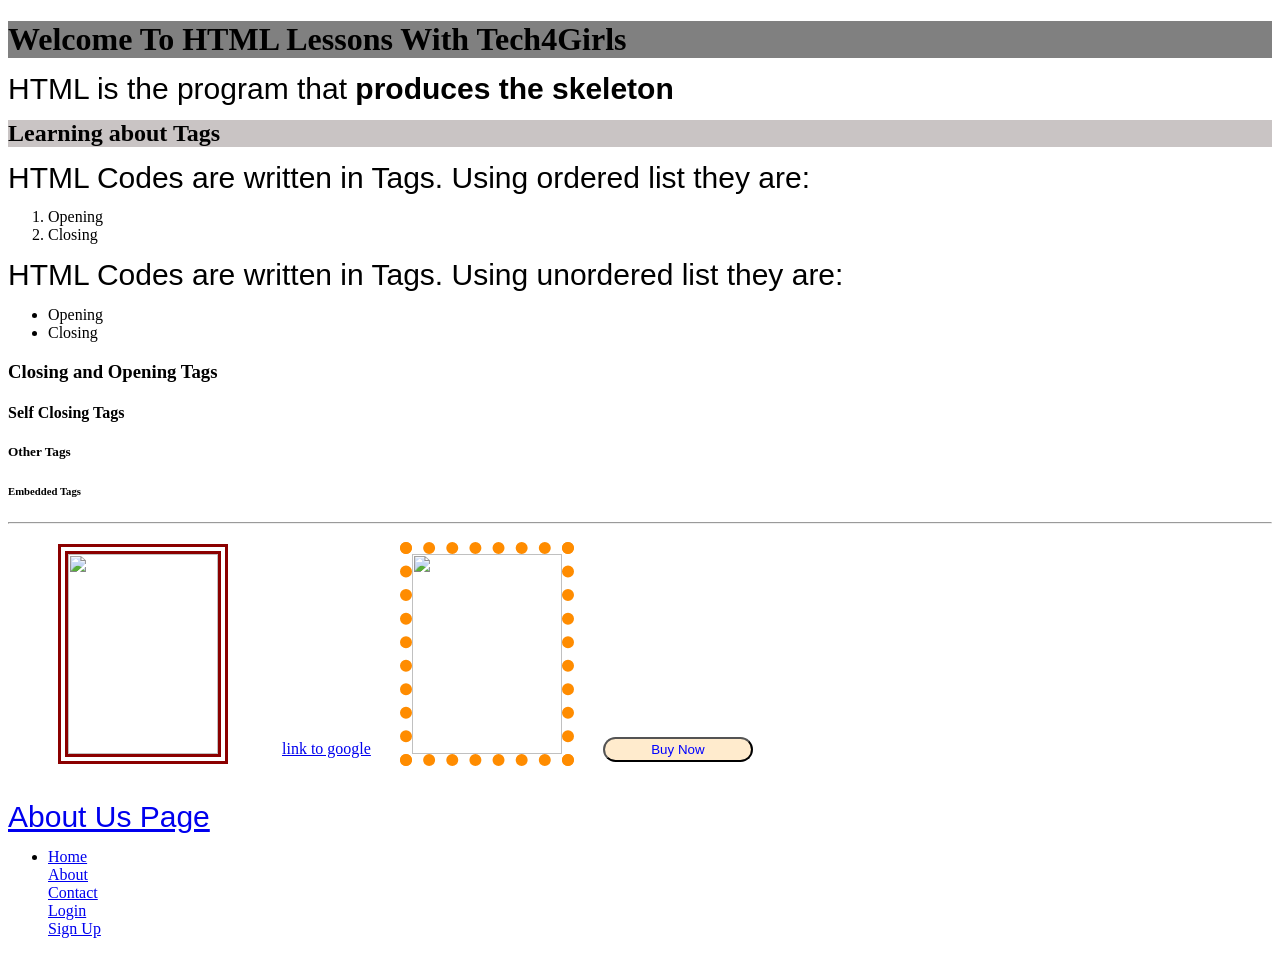
==== index.html @ efa873d5 "styled-embedded" ====
<!DOCTYPE html>
<html lang="en">
<head>
    <meta charset="UTF-8">
    <meta name="viewport" content="width=device-width, initial-scale=1.0">
    <title>HTML Practice</title>
    <style>
        img{
            width: 150px;px;
            height:200px;
            border: 4px solid goldenrod;
            margin: 50px;
        }

        .img1{
            border: 10px double darkred; /* the 3 values represent: border-width border-style border-color*/
            margin: 10px 50px; /* the 2 values represent: top & bottom  left & right button */
        }
        .img2{
            border: 12px darkorange dotted;
            margin: 10px 25px 20px; /* top left & rght bottom*/
        }

        p{
            
          font-family: Arial, Helvetica, sans-serif;
          font-size: 30px;
          font-weight: 200;
          /* word spacing 13px; */
          line-height: 1.5px;
         text-align: justify;
         /* overflow-y hidden*/
    
        }

         button{
            color: blue;
            background-color: blanchedalmond;
            opacity: 8.75;
            width: 150px;
            height: 25px;
            border: 1px solid color(srgb red green blue);
            border-radius: 20px;


        }
    </style>
</head>
<body>
    <h1 style="background-color: grey;">Welcome To HTML Lessons With Tech4Girls</h1>
    <p>HTML is the program that <b> produces the skeleton </b>

    </p>
    <h2 style="background-color: rgb(201, 196, 196);">Learning about Tags</h2>
    <p>HTML Codes are written in Tags. Using ordered list they are:</p>
    <ol>
        <li>Opening</li>
        <li>Closing</li>
    </ol>
    <p>HTML Codes are written in Tags. Using unordered list they are:</p>
    <ul>
        <li>Opening</li>
        <li>Closing</li>
    </ul>
    <h3>Closing and Opening Tags</h3>
    <h4>Self Closing Tags</h4>
    <h5>Other Tags</h5>
    <h6>Embedded Tags</h6>
    <hr>
<!-- this is a comment -->
<img class="img1" src="https://static.vecteezy.com/system/resources/thumbnails/051/193/741/small_2x/a-woman-with-a-white-headband-is-smiling-photo.jpg" alt="">
      <a href="https://en.wikipedia.org/wiki/Google" target="_blank" rel="noopener noreferrer">link to google</a>
    
      <img class="img2" src="https://static.vecteezy.com/system/resources/thumbnails/051/193/741/small_2x/a-woman-with-a-white-headband-is-smiling-photo.jpg" alt="">
    <button type="submit">Buy Now</button>
    <p>
      <a href="about.html" target="_blank" rel="noopener noreferrer">About Us Page</a>
        <ul>
            <li>
                <a href="index.html" target="_blank" rel="noopener noreferrer">Home</a> <br>
                <a href="about.html" target="_blank" rel="noopener noreferrer">About</a><br>
                <a href="index.html" target="_blank" rel="noopener noreferrer">Contact</a><br>
                <a href="index.html" target="_blank" rel="noopener noreferrer">Login</a><br>
                <a href="index.html" target="_blank" rel="noopener noreferrer">Sign Up</a><br>
            </li>
        </ul>
        


    </p>

</body>
</html>
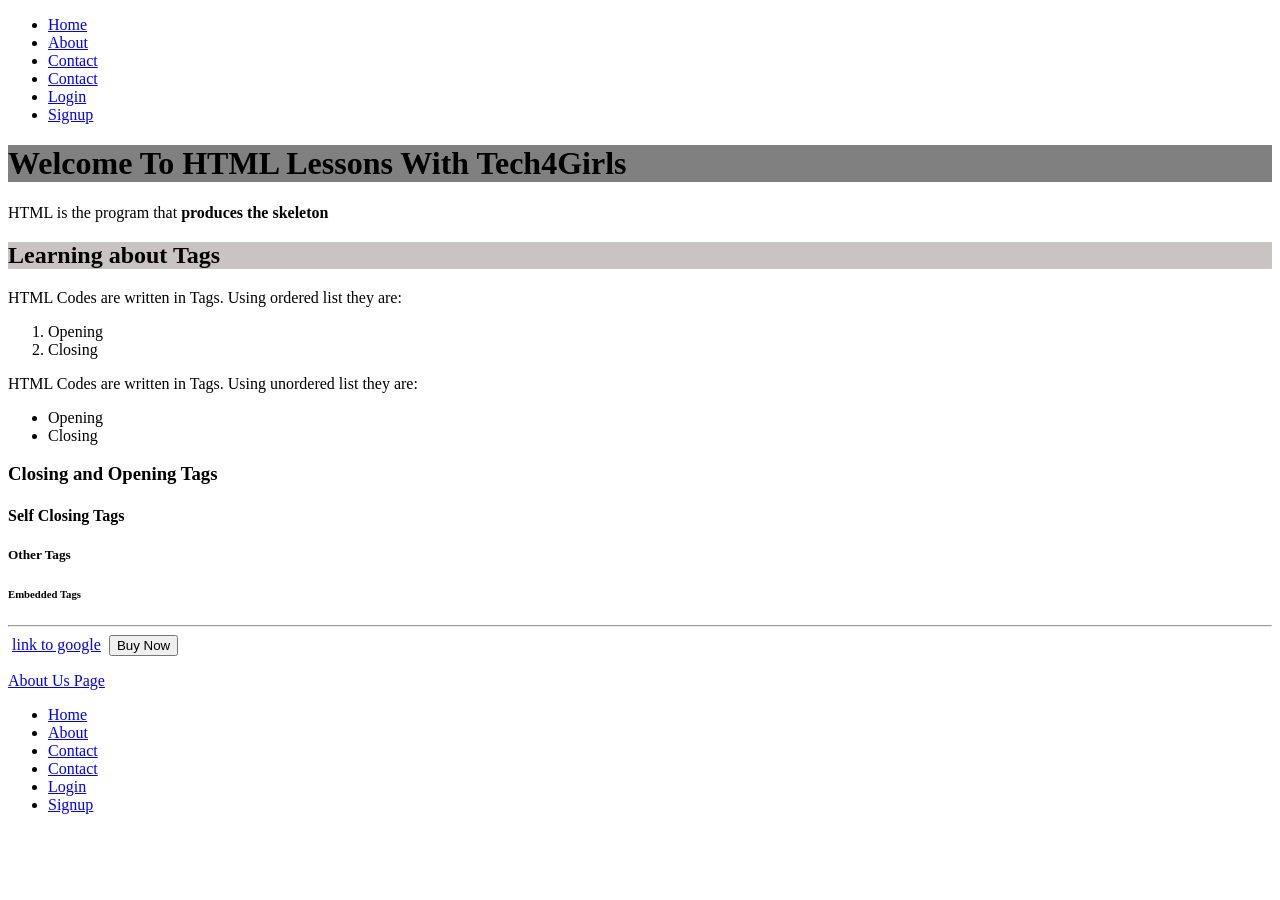
==== commit a31deec2: "styled the nav" ====
--- a/index.html
+++ b/index.html
@@ -4,49 +4,19 @@
     <meta charset="UTF-8">
     <meta name="viewport" content="width=device-width, initial-scale=1.0">
     <title>HTML Practice</title>
-    <style>
-        img{
-            width: 150px;px;
-            height:200px;
-            border: 4px solid goldenrod;
-            margin: 50px;
-        }
-
-        .img1{
-            border: 10px double darkred; /* the 3 values represent: border-width border-style border-color*/
-            margin: 10px 50px; /* the 2 values represent: top & bottom  left & right button */
-        }
-        .img2{
-            border: 12px darkorange dotted;
-            margin: 10px 25px 20px; /* top left & rght bottom*/
-        }
-
-        p{
-            
-          font-family: Arial, Helvetica, sans-serif;
-          font-size: 30px;
-          font-weight: 200;
-          /* word spacing 13px; */
-          line-height: 1.5px;
-         text-align: justify;
-         /* overflow-y hidden*/
-    
-        }
-
-         button{
-            color: blue;
-            background-color: blanchedalmond;
-            opacity: 8.75;
-            width: 150px;
-            height: 25px;
-            border: 1px solid color(srgb red green blue);
-            border-radius: 20px;
-
-
-        }
-    </style>
+    <link rel="stylesheet" href="../lesson1/src/style.css">
 </head>
 <body>
+    <nav>
+        <ul>      
+           <li><a href="../lesson1/index.html" target="_blank" rel="noopener noreferrer">Home</a> </li>
+           <li><a href="../lesson1/pages/about.html" target="_blank" rel="noopener noreferrer">About</a></li>
+           <li><a href="../lesson1/pages/contact.html" target="_blank" rel="noopener noreferrer">Contact</a></li>  
+           <li><a href="../lesson1/pages/contact.html" target="_blank" rel="noopener noreferrer">Contact</a></li>
+           <li><a href="../lesson1/pages/login.html" target="_blank" rel="noopener noreferrer">Login</a></li>
+           <li><a href="/lesson1/pages/signup.html" target="_blank" rel="noopener noreferrer">Signup</a></li>
+        </ul>
+    </nav>
     <h1 style="background-color: grey;">Welcome To HTML Lessons With Tech4Girls</h1>
     <p>HTML is the program that <b> produces the skeleton </b>
 
@@ -74,20 +44,19 @@
       <img class="img2" src="https://static.vecteezy.com/system/resources/thumbnails/051/193/741/small_2x/a-woman-with-a-white-headband-is-smiling-photo.jpg" alt="">
     <button type="submit">Buy Now</button>
     <p>
-      <a href="about.html" target="_blank" rel="noopener noreferrer">About Us Page</a>
-        <ul>
-            <li>
-                <a href="index.html" target="_blank" rel="noopener noreferrer">Home</a> <br>
-                <a href="about.html" target="_blank" rel="noopener noreferrer">About</a><br>
-                <a href="index.html" target="_blank" rel="noopener noreferrer">Contact</a><br>
-                <a href="index.html" target="_blank" rel="noopener noreferrer">Login</a><br>
-                <a href="index.html" target="_blank" rel="noopener noreferrer">Sign Up</a><br>
-            </li>
+      <a href="../lesson1/pages/about.html" target="_blank" rel="noopener noreferrer">About Us Page</a>
+    <nav>
+        <ul>      
+           <li><a href="../lesson1/index.html" target="_blank" rel="noopener noreferrer">Home</a> </li>
+           <li><a href="../lesson1/pages/about.html" target="_blank" rel="noopener noreferrer">About</a></li>
+           <li><a href="../lesson1/pages/contact.html" target="_blank" rel="noopener noreferrer">Contact</a></li>    
+           <li><a href="../lesson1/pages/contact.html" target="_blank" rel="noopener noreferrer">Contact</a></li>
+           <li><a href="../lesson1/pages/login.html" target="_blank" rel="noopener noreferrer">Login</a></li>
+           <li><a href="/lesson1/pages/signup.html" target="_blank" rel="noopener noreferrer">Signup</a></li>
         </ul>
-        
-
-
-    </p>
+    </nav>
+    
+     </p>
 
 </body>
 </html>
